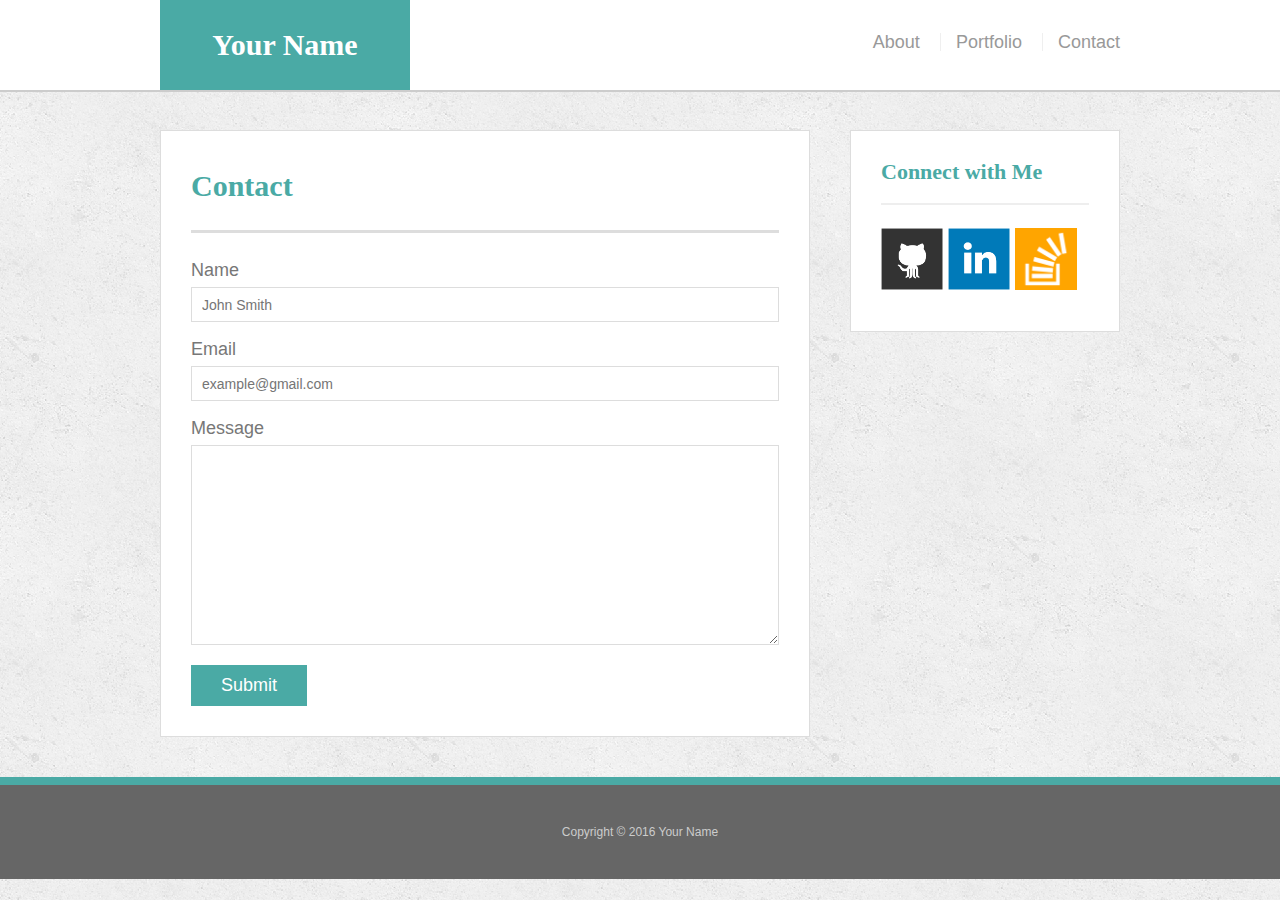
==== contact.html @ 492212dd "working on it" ====
<!doctype html>
<html lang="en-us">

<head>
  <meta charset="UTF-8">
  <meta name="viewport" content="width=device-width, initial-scale=1.0">
  <title>Contact | Your Name</title>
  <link rel="stylesheet" type="text/css" href="assets/css/reset.css">
  <link rel="stylesheet" type="text/css" href="assets/css/style.css">
</head>

<body>

  <header id="masthead">
    <div class="container">
      <a href="index.html" id="logo">Your Name</a>
      <nav>
        <a href="index.html">About</a>
        <a href="portfolio.html">Portfolio</a>
        <a href="contact.html">Contact</a>
      </nav>
    </div>
  </header>

  <div id="main-container" class="container">
    <section class="main-section">
      <h1>Contact</h1>

      <form id="contact-form">
        <ul>
          <li>
            <label for="name">Name</label>
            <input type="text" id="name" name="name" placeholder="John Smith" required="required">
          </li>
          <li>
            <label for="email">Email</label>
            <input type="email" id="email" name="email" placeholder="example@gmail.com" required="required">
          </li>
          <li>
            <label for="message">Message</label>
            <textarea id="message" name="message" required="required"></textarea>
          </li>
        </ul>
        <input type="submit">
      </form>

    </section>

    <section class="sidebar">
      <div id="connect">
        <h2>Connect with Me</h2>

        <a href="#"><img src="assets/images/github-128.png" class="social" alt="GitHub" /></a>
        <a href="#"><img src="assets/images/linkedin-128.png" class="social" alt="LinkedIn" /></a>
        <a href="#"><img src="assets/images/stackoverflow-128.png" class="social" alt="Stack Overflow" /></a>
      </div>
    </section>
  </div>

  <footer>
    <div class="container">
      Copyright &copy; 2016 Your Name
    </div>
  </footer>
</body>

</html>
---- assets/css/style.css ----
body {
  font-family: Arial, "Helvetica Neue", Helvetica, sans-serif;
  font-size: 18px;
  line-height: 34px;
  color: #777;
  background: url("../images/concrete_seamless.png");
}

* {
  box-sizing: border-box;
}

/* general */

.container {
  width: 100%;
  max-width: 960px;
  margin: 0 auto;
  clear: both;
}

h1,
h2,
h3,
p {
  margin-bottom: 20px;
}

p:last-child {
  margin-bottom: 0;
}

h1,
h2,
h3 {
  font-family: Georgia, Times, "Times New Roman", serif;
  font-weight: 700;
  color: #4aaaa5;
}

h1 {
  padding-bottom: 20px;
  font-size: 30px;
  line-height: 49px;
  border-bottom: 3px solid #ddd;
}

h2,
h3 {
  font-size: 22px;
}

/* header */

#masthead {
  position: fixed;
  z-index: 99;
  width: 100%;
  margin: 0 0 30px;
  overflow: auto;
  color: #fff;
  background: #fff;
  border-bottom: 2px solid #ccc;
}

#logo {
  float: left;
  width: 250px;
  height: 90px;
  font-family: Georgia, Times, "Times New Roman", serif;
  font-size: 30px;
  font-weight: 700;
  line-height: 90px;
  color: #fff;
  text-align: center;
  text-decoration: none;
  background: #4aaaa5;
}

nav {
  float: right;
  margin-top: 25px;
}

nav a {
  display: inline-block;
  padding-left: 15px;
  margin-left: 15px;
  line-height: 18px;
  color: #999;
  text-decoration: none;
  border-left: 1px solid #efefef;
}

nav a:first-child {
  border-left: 0 none;
}

/* footer */

footer {
  padding: 30px 0;
  clear: both;
  font-size: 12px;
  color: #fff;
  color: #ccc;
  text-align: center;
  background: #666;
  border-top: 8px solid #4aaaa5;
}

/* sidebar */

.sidebar {
  float: right;
  width: 100%;
  max-width: 270px;
  padding: 30px;
  margin-bottom: 20px;
  background: #fff;
  border: 1px solid #ddd;
}

h3,
.sidebar h2 {
  padding-bottom: 20px;
  margin-bottom: 15px;
  line-height: 22px;
  border-bottom: 2px solid #eee;
}

.social {
  width: 62px;
  height: 62px;
  margin-top: 8px;
  margin-right: 5px;
}

.social:last-child {
  margin-right: 0;
}

/* main */

#main-container {
  padding-top: 130px;
}

.main-section {
  float: left;
  width: 100%;
  max-width: 650px;
  padding: 30px;
  margin: 0 0 40px;
  background: #fff;
  border: 1px solid #ddd;
}

/* portfolio page */

.work {
  position: relative;
  float: left;
  width: 274px;
  margin: 20px 0 25px;
  overflow: auto;
}

.work:nth-child(even) {
  margin-right: 40px;
}

.work img {
  width: 100%;
  border: 0 none;
  opacity: 0.8;
}

.work h3 {
  position: absolute;
  bottom: 20px;
  width: 100%;
  padding: 15px;
  margin-bottom: 0;
  font-weight: 300;
  line-height: 30px;
  color: #fff;
  text-align: center;
  background: #4aaaa5;
  border-bottom: 0;
}

.auth-image {
  float: left;
  width: 200px;
  height: auto;
  margin-top: 10px;
  margin-right: 25px;
}

/* contact page */

#contact-form ul {
  margin-bottom: 20px;
}

#contact-form li {
  margin-bottom: 10px;
}

label,
input[type=text],
input[type=email],
textarea {
  display: block;
  width: 100%;
}

input[type=text],
input[type=email],
textarea {
  height: 35px;
  padding: 0 10px;
  font-size: 14px;
  border: 1px solid #ddd;
}

textarea {
  height: 200px;
}

input[type=submit] {
  padding: 10px 30px;
  font-size: 18px;
  color: #fff;
  cursor: pointer;
  background: #4aaaa5;
  border: 0 none;
}

/* media query stuff */

@media only screen and (max-width: 980px) {
  h1 {
    color: red;
  }
  .main-section {
    width: 43%;
    height: 60%;
    position: relative;
    left: 13%;
  }
  .sidebar {
    width: 27%;
    height: 18%;
    position: relative;
    right: 10%;
  }
  #logo {
    position: relative;
    left: 128px;
    color: red;
  }
  #toplinks {
    position: relative;
    right: 10%;
  }
  .auth-image {
    width: 367px;
    height: 267px;
    object-fit: contain;
  }
}

@media only screen and (max-width: 768px) {
  h1 {
    color: green;
  }
  .main-section {
    width: 95%;
    position: static;
    margin-left: 5%;
  }
  .sidebar {
    width: 95%;
    display: block;
  }
}
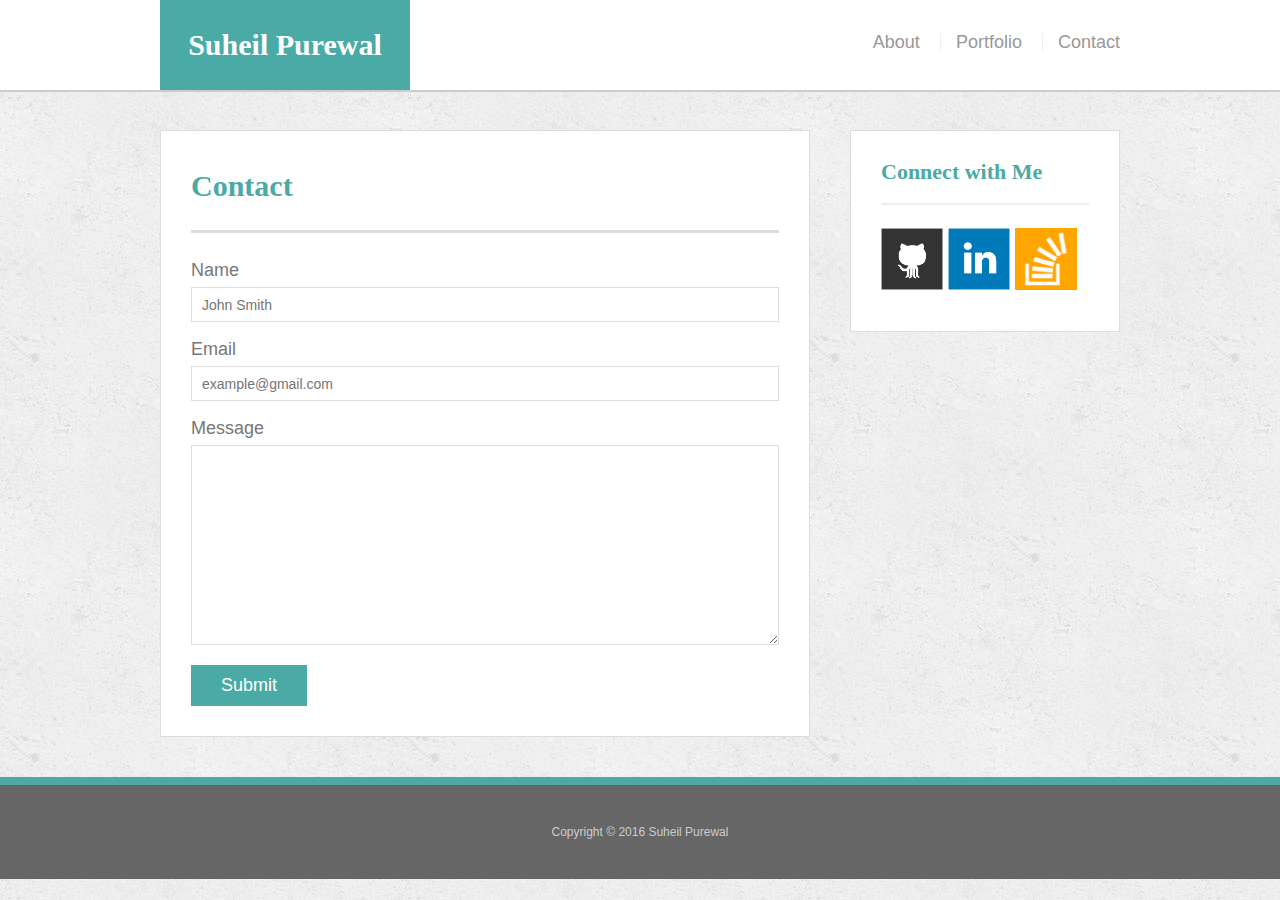
==== commit 98d1fce5: "updated html in contact and portfolio" ====
--- a/contact.html
+++ b/contact.html
@@ -4,7 +4,7 @@
 <head>
   <meta charset="UTF-8">
   <meta name="viewport" content="width=device-width, initial-scale=1.0">
-  <title>Contact | Your Name</title>
+  <title>Contact | Suheil Purewal</title>
   <link rel="stylesheet" type="text/css" href="assets/css/reset.css">
   <link rel="stylesheet" type="text/css" href="assets/css/style.css">
 </head>
@@ -13,11 +13,11 @@
 
   <header id="masthead">
     <div class="container">
-      <a href="index.html" id="logo">Your Name</a>
-      <nav>
-        <a href="index.html">About</a>
-        <a href="portfolio.html">Portfolio</a>
-        <a href="contact.html">Contact</a>
+      <a href="index.html" id="logo">Suheil Purewal</a>
+      <nav id="toplinks">
+        <a id="about" href="index.html">About</a>
+        <a id="port" href="portfolio.html">Portfolio</a>
+        <a id="cont" href="contact.html">Contact</a>
       </nav>
     </div>
   </header>
@@ -59,7 +59,7 @@
 
   <footer>
     <div class="container">
-      Copyright &copy; 2016 Your Name
+      Copyright &copy; 2016 Suheil Purewal
     </div>
   </footer>
 </body>
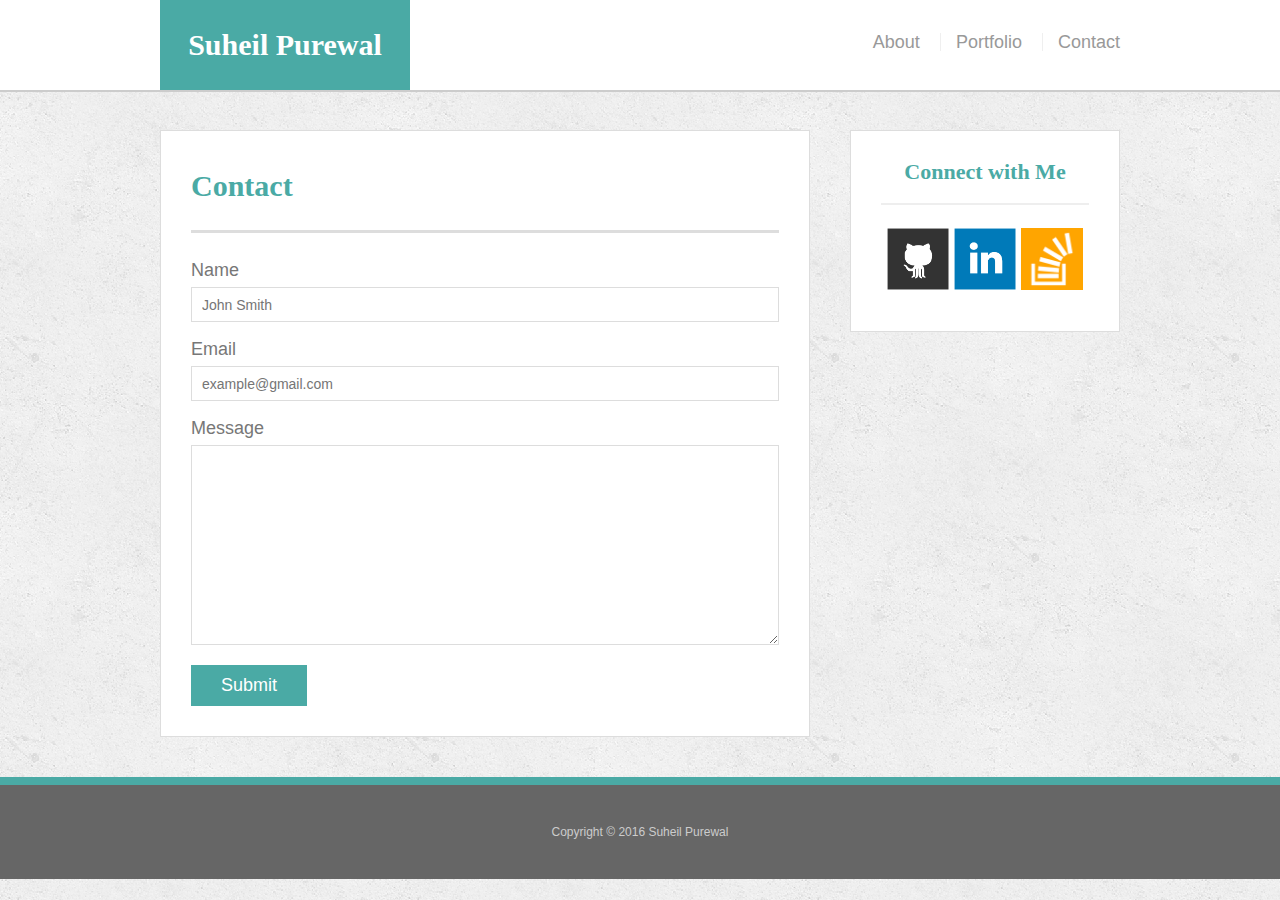
==== commit 45e4a9b4: "added personal photo/bio" ====
--- a/contact.html
+++ b/contact.html
@@ -50,9 +50,9 @@
       <div id="connect">
         <h2>Connect with Me</h2>
 
-        <a href="#"><img src="assets/images/github-128.png" class="social" alt="GitHub" /></a>
-        <a href="#"><img src="assets/images/linkedin-128.png" class="social" alt="LinkedIn" /></a>
-        <a href="#"><img src="assets/images/stackoverflow-128.png" class="social" alt="Stack Overflow" /></a>
+        <a href="https://suhailpurewal.github.io"><img src="assets/images/github-128.png" class="social" alt="GitHub" /></a>
+        <a href="https://www.linkedin.com/in/suheil-purewal-a40277a1/"><img src="assets/images/linkedin-128.png" class="social" alt="LinkedIn" /></a>
+        <a href="https://stackoverflow.com/users/8534513/suhail-purewal"><img src="assets/images/stackoverflow-128.png" class="social" alt="Stack Overflow" /></a>
       </div>
     </section>
   </div>
--- a/assets/css/style.css
+++ b/assets/css/style.css
@@ -119,6 +119,7 @@
   margin-bottom: 20px;
   background: #fff;
   border: 1px solid #ddd;
+  text-align: center;
 }
 
 h3,
@@ -241,9 +242,7 @@
 /* media query stuff */
 
 @media only screen and (max-width: 980px) {
-  h1 {
-    color: red;
-  }
+
   .main-section {
     width: 43%;
     height: 60%;
@@ -259,7 +258,6 @@
   #logo {
     position: relative;
     left: 128px;
-    color: red;
   }
   #toplinks {
     position: relative;
@@ -273,18 +271,78 @@
 }
 
 @media only screen and (max-width: 768px) {
-  h1 {
-    color: green;
-  }
+
   .main-section {
+    width: 90%;
+    position: static;
+    margin-left: 5%;
+    margin-right: 5%;
+  }
+  .sidebar {
+    width: 100%;
+    left: -65px;
+    max-width: 650px;
+  }
+  #logo {
+    position: relative;
+    left: 40px;
+  }
+}
+
+@media only screen and (max-width: 640px) {
+
+  #mastheader {
+    position: static;
+    left: 0px;
+    width: 100%;
+  }
+    #logo {
+    width: 100%;
+    position: relative;
+    left: 0px;
+  }
+    #toplinks {
+    position: relative;
+    right: 27%;
+    margin-top: 20px;
+    margin-bottom: 20px;
+    display: flex;
+  }
+  #about {
+    position: relative;
+    right: 38%;
+  }
+  #port {
+    position: relative;
+    right: 8%;
+  }
+  #cont {
+    position: relative;
+    right: -20%;
+  }
+    .main-section {
     width: 95%;
     position: static;
-    margin-left: 5%;
-  }
-  .sidebar {
+    margin-left: 2.5%;
+    margin-right: 2.5%;
+    margin-top: 5%;
+  }
+    .auth-image {
+    width: 510px;
+    height: 400px;
+    object-fit: contain;
+  }
+    .sidebar {
     width: 95%;
-    display: block;
-  }
-}
+    left: -15px;
+    max-width: 650px;
+    margin-bottom: 5%;
+  }
+  .work {
+    width: 545px;
+    height: 410px;
+  }
+}
+
     
 
